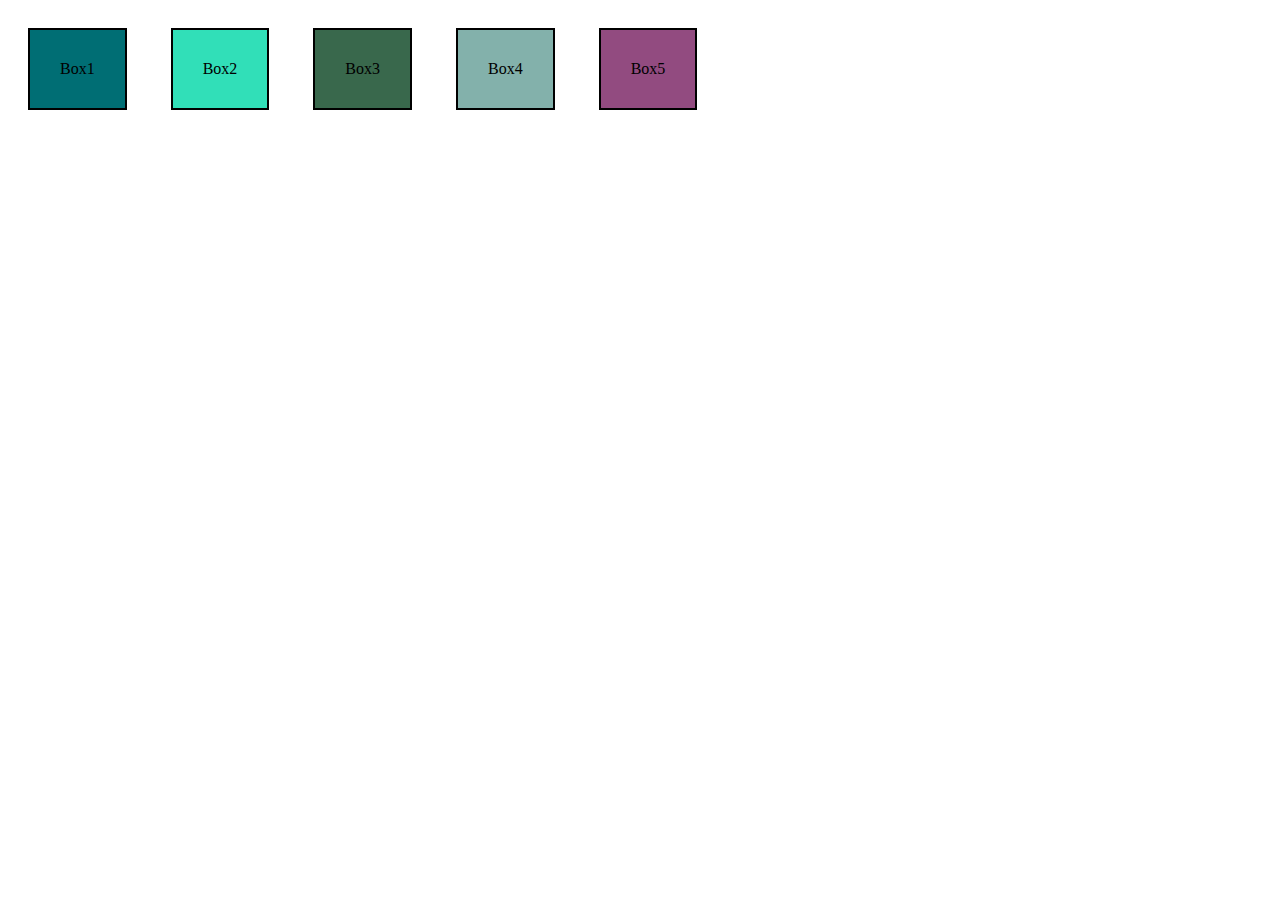
==== index.HTML @ 34c83bc2 "Some Modifications" ====
<!DOCTYPE html>
<html lang="en">

<head>
    <meta charset="UTF-8">
    <meta name="viewport" content="width=device-width, initial-scale=1.0">
    <title>Boxes</title>
    <style>
        .box {
            border: 2px solid black;
            margin: 20px;
            padding: 30px;
            display: inline-flex;
            justify-items: center;
            align-items: center;
        }
    </style>
</head>

<body>
    <div class="container">
        <div class="box box1">Box1</div>
        <div class="box box2">Box2</div>
        <div class="box box3">Box3</div>
        <div class="box box4">Box4</div>
        <div class="box box5">Box5</div>
    </div>
    <script src="RandomColorfulBoxes.js"></script>
</body>

</html>
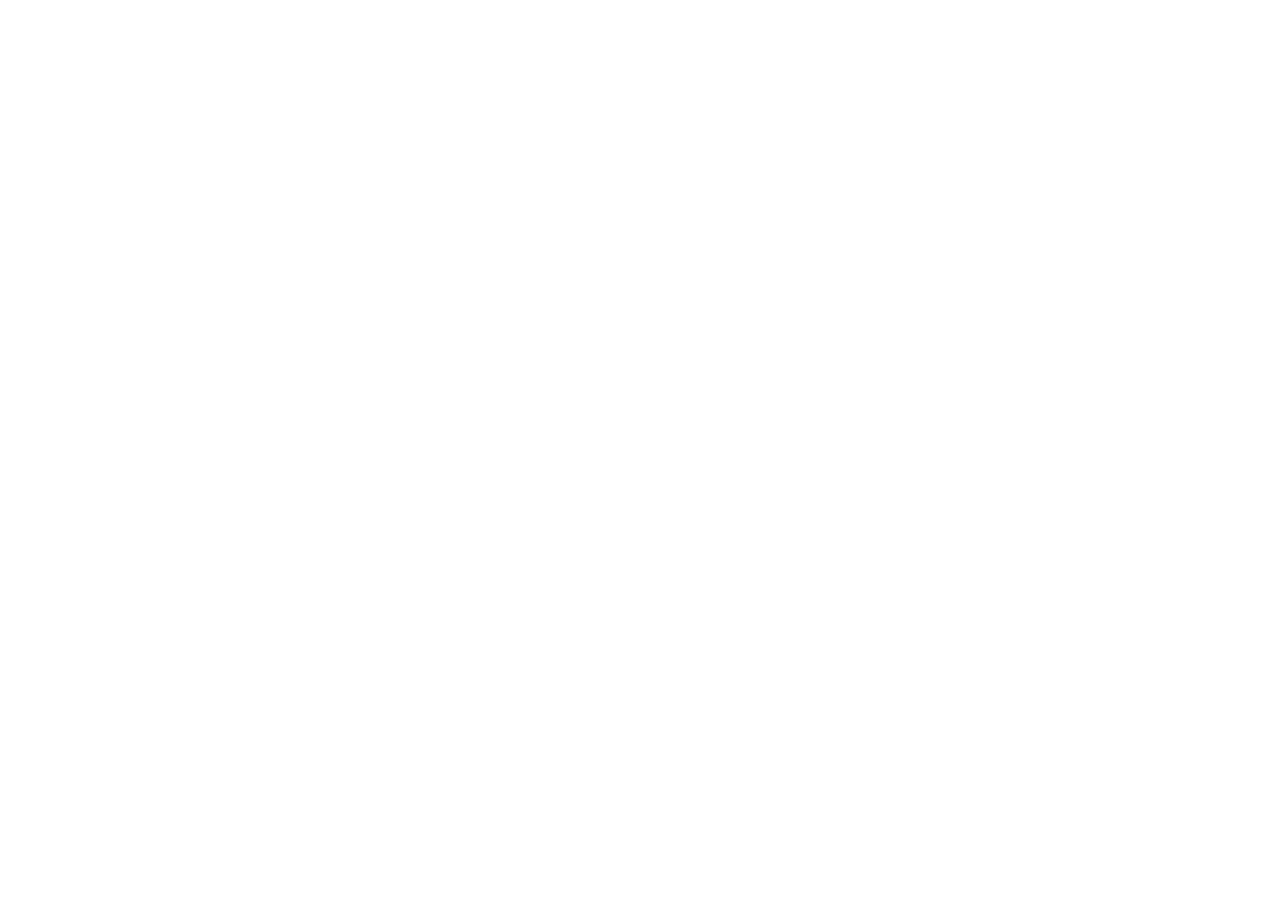
==== commit 026af0d0: "New file and some modfications" ====
--- a/index.HTML
+++ b/index.HTML
@@ -1,31 +1,11 @@
 <!DOCTYPE html>
 <html lang="en">
-
 <head>
     <meta charset="UTF-8">
     <meta name="viewport" content="width=device-width, initial-scale=1.0">
-    <title>Boxes</title>
-    <style>
-        .box {
-            border: 2px solid black;
-            margin: 20px;
-            padding: 30px;
-            display: inline-flex;
-            justify-items: center;
-            align-items: center;
-        }
-    </style>
+    <title>promise</title>
 </head>
-
 <body>
-    <div class="container">
-        <div class="box box1">Box1</div>
-        <div class="box box2">Box2</div>
-        <div class="box box3">Box3</div>
-        <div class="box box4">Box4</div>
-        <div class="box box5">Box5</div>
-    </div>
-    <script src="RandomColorfulBoxes.js"></script>
+    <script src="script.js"></script>
 </body>
-
 </html>